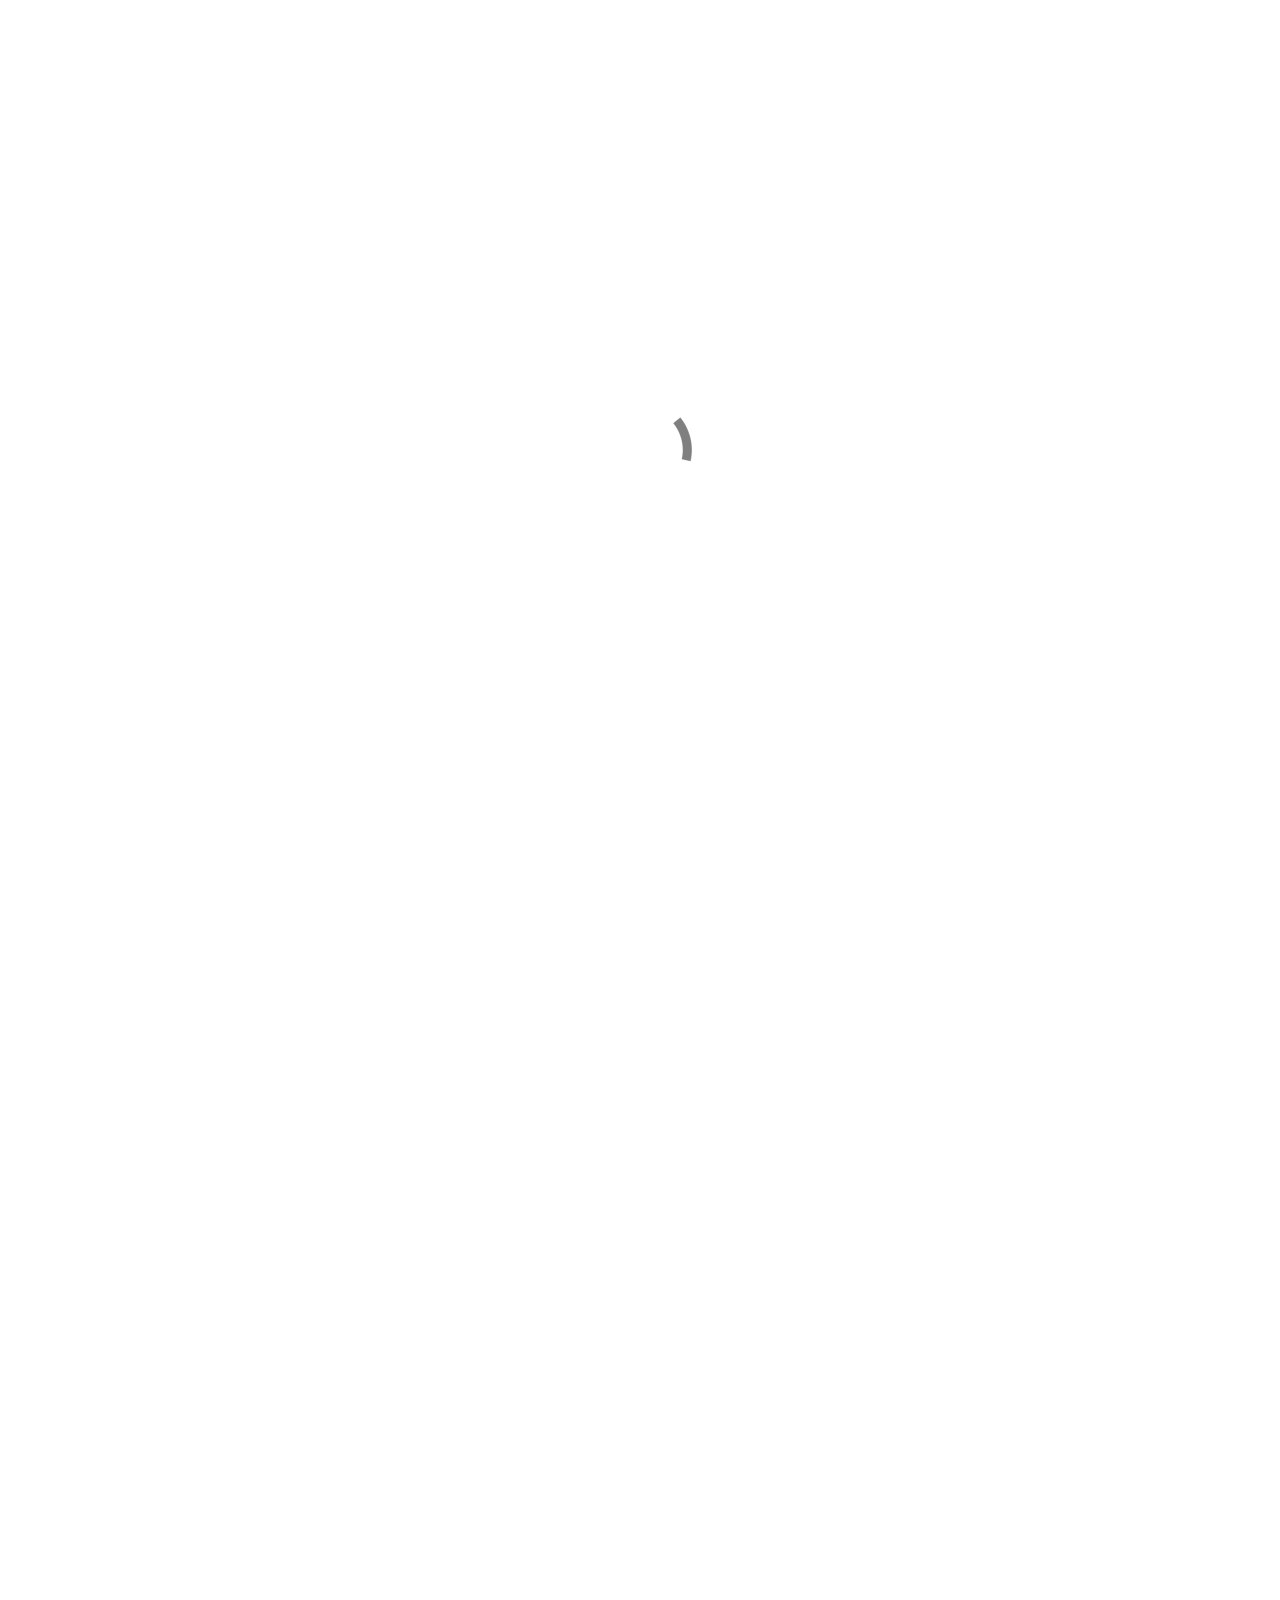
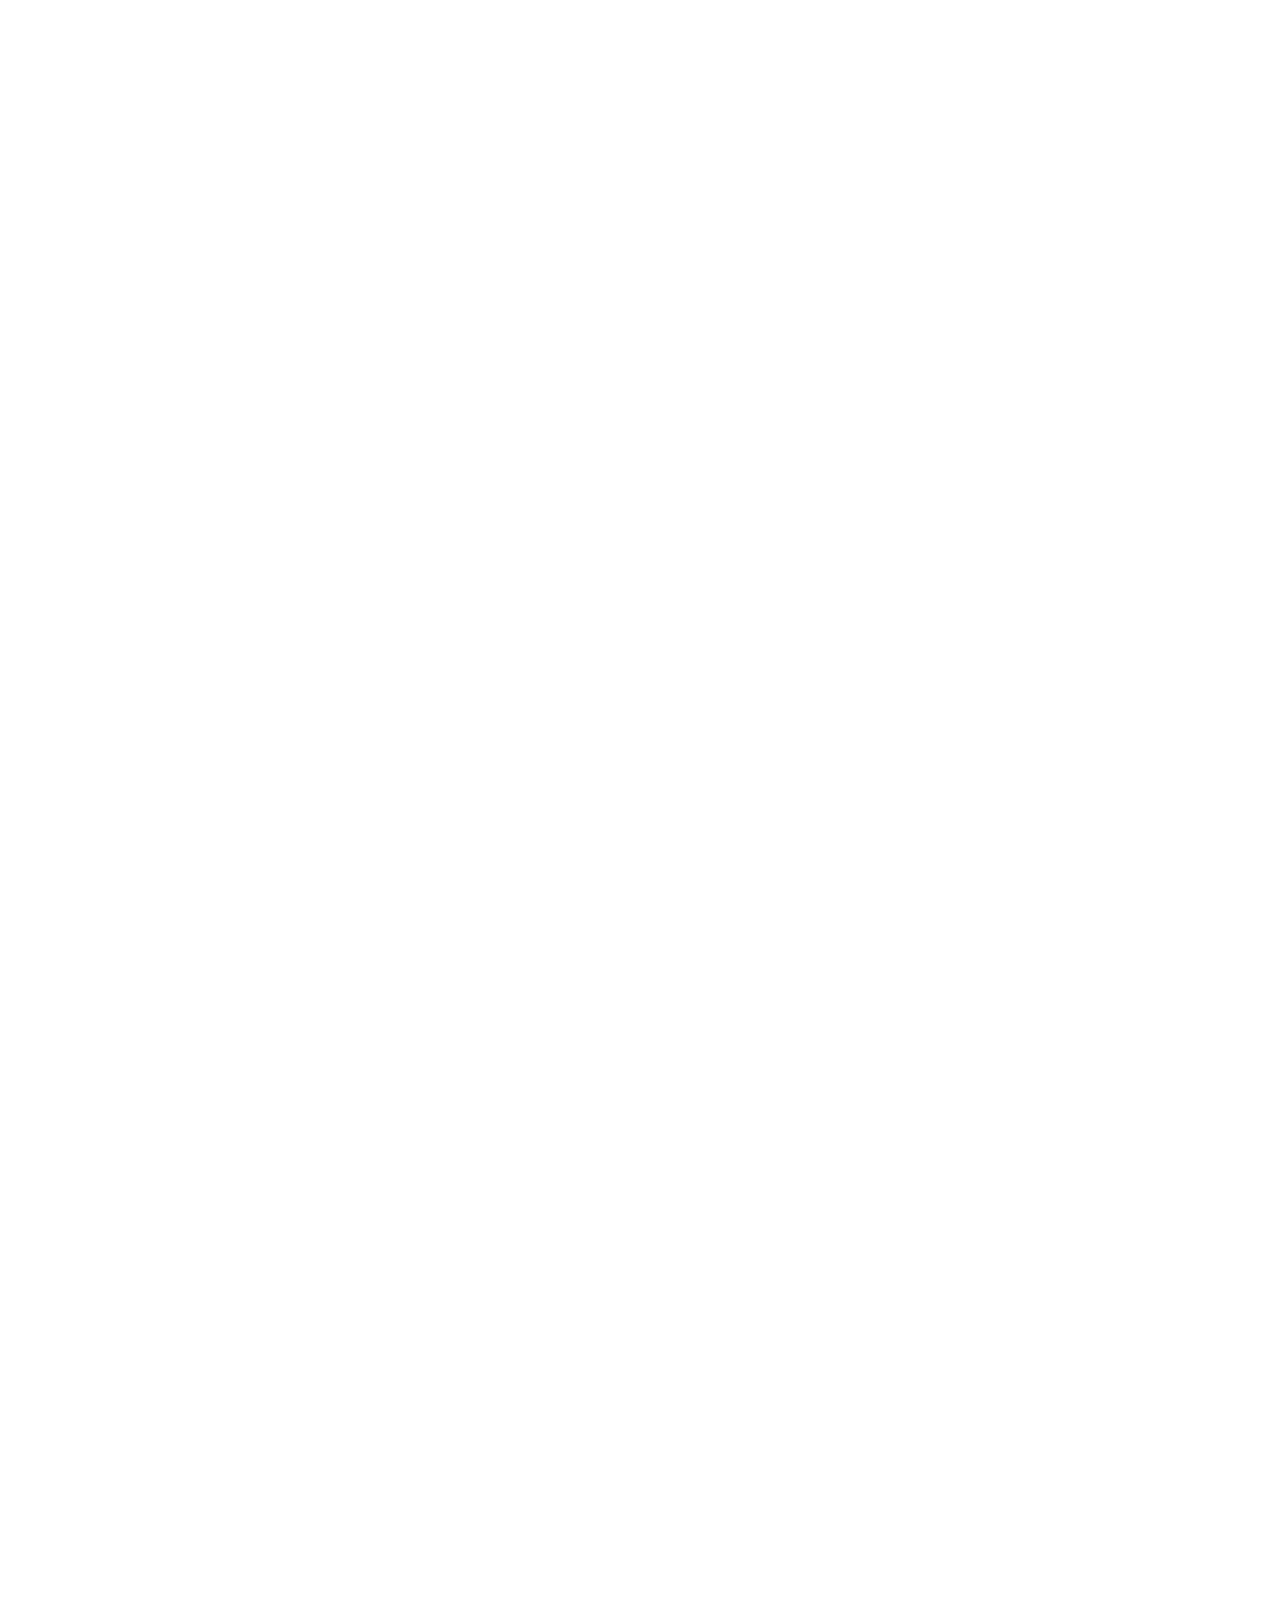
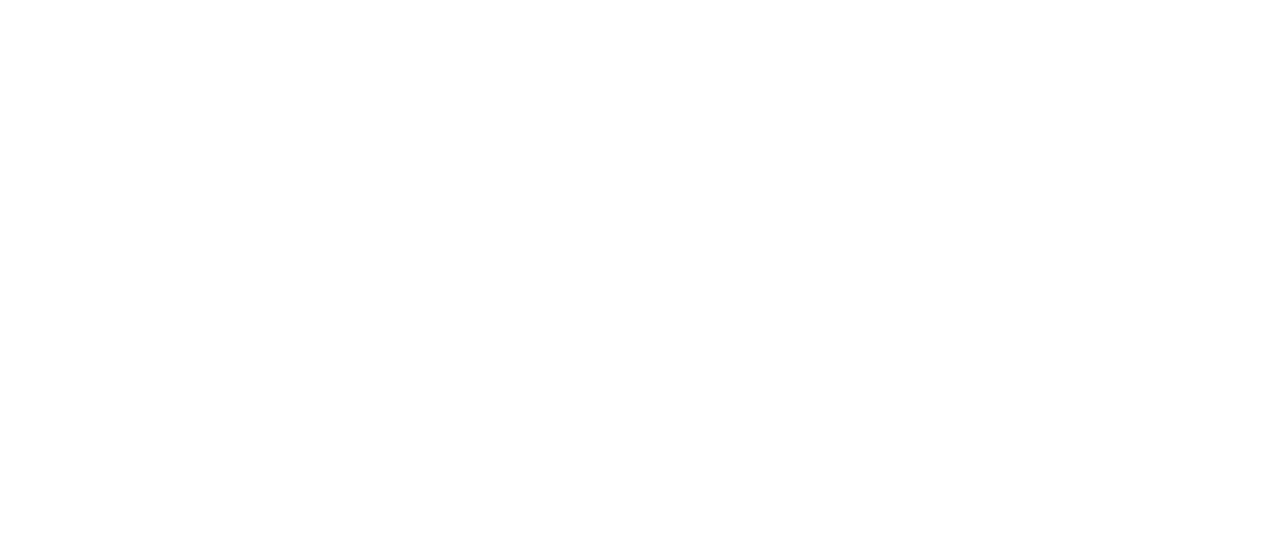
==== 2022-11-09/index.html @ 2f34650f "2022nov" ====
<!doctype html>
<html>
<head>
    <meta charset="utf-8">
    <meta name="keywords" content="eco house, sustainable, earth house">
    <meta name="description" content="">
    <meta name="viewport" content="width=device-width, initial-scale=1.0, viewport-fit=cover">
	<meta name="robots" content="index, follow">
    <link rel="shortcut icon" type="image/png" href="favicon.png">
    
	<link rel="stylesheet" type="text/css" href="./css/bootstrap.min.css?9462">
	<link rel="stylesheet" type="text/css" href="style.css?6598">
	<link href='https://fonts.googleapis.com/css?family=Montserrat&display=swap&subset=latin,latin-ext' rel='stylesheet' type='text/css'>
    <title>Eco House</title>


    
<!-- Analytics -->
 
<!-- Analytics END -->
    
</head>
<body>

<!-- Preloader -->
<div id="page-loading-blocs-notifaction" class="page-preloader"></div>
<!-- Preloader END -->


<!-- Main container -->
<div class="page-container">
    
<!-- bloc-0 -->
<div class="bloc l-bloc nav-bar object-hidden" id="bloc-0">
	<div class="container bloc-sm">
		<div class="row">
			<div class="col nav-bar">
				<nav class="navbar row navbar-expand-md flex-column navbar-light hover-open-submenu nav-bar" role="navigation">
					<button id="nav-toggle" type="button" class="ui-navbar-toggler navbar-toggler border-0 p-0" data-toggle="collapse" data-target=".navbar-3897" aria-expanded="false" aria-label="Toggle navigation">
						<span class="navbar-toggler-icon"></span>
					</button>
					<div class="collapse navbar-collapse navbar-3897">
						<ul class="site-navigation nav navbar-nav mx-auto justify-content-center">
							<li class="nav-item">
								<a href="index.html" class="nav-link">Home</a>
							</li>
							<li class="nav-item">
								<a href="geothermal.html" class="nav-link">Energy</a>
							</li>
						</ul>
					</div>
				</nav>
			</div>
		</div>
	</div>
</div>
<!-- bloc-0 END -->

<!-- bloc-1 -->
<div class="bloc bgc-white" id="bloc-1">
	<div class="container bloc-lg bloc-md-lg">
		<div class="row">
			<div class="col-12">
				<h1 class="mg-md">
					Eco House
				</h1>
			</div>
		</div>
	</div>
</div>
<!-- bloc-1 END -->

<!-- bloc-2 -->
<div class="bloc bgc-white" id="bloc-2">
	<div class="container bloc-lg">
		<div class="row">
			<div class="col">
				<div class="embed-responsive embed-responsive-16by9 video">
					<iframe class="embed-responsive-item lazyload" src="img/lazyload-ph.png" data-src="https://www.youtube.com/embed/KGJBmJz6Hks" frameborder="0" allow="accelerometer; autoplay; clipboard-write; encrypted-media; gyroscope; picture-in-picture" allowfullscreen>
					</iframe>
				</div>
				<div class="embed-responsive embed-responsive-16by9 video">
					<iframe class="embed-responsive-item lazyload" src="img/lazyload-ph.png" data-src="https://www.youtube.com/embed/3RyHy1bNJuU" frameborder="0" allow="accelerometer; autoplay; clipboard-write; encrypted-media; gyroscope; picture-in-picture" allowfullscreen>
					</iframe>
				</div>
				<div class="embed-responsive embed-responsive-16by9 video">
					<iframe class="embed-responsive-item lazyload" src="img/lazyload-ph.png" data-src="https://www.youtube.com/embed/DJBzTu2yL90" frameborder="0" allow="accelerometer; autoplay; clipboard-write; encrypted-media; gyroscope; picture-in-picture" allowfullscreen>
					</iframe>
				</div>
				<div class="embed-responsive embed-responsive-16by9 video">
					<iframe class="embed-responsive-item lazyload" src="img/lazyload-ph.png" data-src="https://www.youtube.com/embed/9-hCK_tnwaQ" frameborder="0" allow="accelerometer; autoplay; clipboard-write; encrypted-media; gyroscope; picture-in-picture" allowfullscreen>
					</iframe>
				</div>
				<div class="embed-responsive embed-responsive-16by9 video">
					<iframe class="embed-responsive-item lazyload" src="img/lazyload-ph.png" data-src="https://www.youtube.com/embed/kNcd0zqFZro" frameborder="0" allow="accelerometer; autoplay; clipboard-write; encrypted-media; gyroscope; picture-in-picture" allowfullscreen>
					</iframe>
				</div>
			</div>
		</div>
	</div>
</div>
<!-- bloc-2 END -->

<!-- ScrollToTop Button -->
<a class="bloc-button btn btn-d scrollToTop" onclick="scrollToTarget('1',this)"><svg xmlns="http://www.w3.org/2000/svg" width="22" height="22" viewBox="0 0 32 32"><path class="scroll-to-top-btn-icon" d="M30,22.656l-14-13-14,13"/></svg></a>
<!-- ScrollToTop Button END-->


</div>
<!-- Main container END -->
    


<!-- Additional JS -->
<script src="./js/jquery.min.js?4651"></script>
<script src="./js/bootstrap.bundle.min.js?3102"></script>
<script src="./js/blocs.min.js?7932"></script>
<script src="./js/lazysizes.min.js" defer></script><!-- Additional JS END -->


</body>
</html>
---- 2022-11-09/style.css ----
/*-----------------------------------------------------------------------------------
	Website brave creator
	About: A shiny new Blocs website.
	Author: Hendra Zhang
	Version: 1.0
	Built with Blocs
-----------------------------------------------------------------------------------*/
body{
	margin:0;
	padding:0;
    background:#005392;
    overflow-x:hidden;
    -webkit-font-smoothing: antialiased;
    -moz-osx-font-smoothing: grayscale;
}
.page-container{overflow: hidden;} /* Prevents unwanted scroll space when scroll FX used. */
a,button{transition: background .3s ease-in-out;outline: none!important;} /* Prevent blue selection glow on Chrome and Safari */
a:hover{text-decoration: none; cursor:pointer;}


/* Preloader */

.page-preloader{position: fixed;top: 0;bottom: 0;width: 100%;z-index:100000;background:#FFFFFF url("img/pageload-spinner.gif") no-repeat center center;animation-name: preloader-fade;animation-delay: 2s;animation-duration: 0.5s;animation-fill-mode: both;}
.preloader-complete{animation-delay:0.1s;}
@keyframes preloader-fade {0% {opacity: 1;visibility: visible;}100% {opacity: 0;visibility: hidden;}}

/* = Blocs
-------------------------------------------------------------- */

.bloc{
	width:100%;
	clear:both;
	background: 50% 50% no-repeat;
	padding:0 20px;
	-webkit-background-size: cover;
	-moz-background-size: cover;
	-o-background-size: cover;
	background-size: cover;
	position:relative;
	display:flex;
}
.bloc .container{
	padding-left:0;
	padding-right:0;
}


/* Sizes */

.bloc-lg{
	padding:100px 20px;
}
.bloc-sm{
	padding:20px;
}


/* Light theme */

.d-bloc .card,.l-bloc{
	color:rgba(0,0,0,.5);
}
.d-bloc .card button:hover,.l-bloc button:hover{
	color:rgba(0,0,0,.7);
}
.l-bloc .icon-round,.l-bloc .icon-square,.l-bloc .icon-rounded,.l-bloc .icon-semi-rounded-a,.l-bloc .icon-semi-rounded-b{
	border-color:rgba(0,0,0,.7);
}
.d-bloc .card .divider-h span,.l-bloc .divider-h span{
	border-color:rgba(0,0,0,.1);
}
.d-bloc .card .a-btn,.l-bloc .a-btn,.l-bloc .navbar a,.l-bloc a .icon-sm, .l-bloc a .icon-md, .l-bloc a .icon-lg, .l-bloc a .icon-xl, .l-bloc h1 a, .l-bloc h2 a, .l-bloc h3 a, .l-bloc h4 a, .l-bloc h5 a, .l-bloc h6 a, .l-bloc p a{
	color:rgba(0,0,0,.6);
}
.d-bloc .card .a-btn:hover,.l-bloc .a-btn:hover,.l-bloc .navbar a:hover, .l-bloc a:hover .icon-sm, .l-bloc a:hover .icon-md, .l-bloc a:hover .icon-lg, .l-bloc a:hover .icon-xl, .l-bloc h1 a:hover, .l-bloc h2 a:hover, .l-bloc h3 a:hover, .l-bloc h4 a:hover, .l-bloc h5 a:hover, .l-bloc h6 a:hover, .l-bloc p a:hover{
	color:rgba(0,0,0,1);
}
.l-bloc .navbar-toggle .icon-bar{
	color:rgba(0,0,0,.6);
}
.d-bloc .card .btn-wire,.d-bloc .card .btn-wire:hover,.l-bloc .btn-wire,.l-bloc .btn-wire:hover{
	color:rgba(0,0,0,.7);
	border-color:rgba(0,0,0,.3);
}


/* = NavBar
-------------------------------------------------------------- */

/* Handle Multi Level Navigation */
.dropdown-menu .dropdown-menu{
	border:none}
@media (min-width:576px){
	
.navbar-expand-sm .dropdown-menu .dropdown-menu{
	border:1px solid rgba(0,0,0,.15);
	position:absolute;
	left:100%;
	top:-7px}.navbar-expand-sm .dropdown-menu .submenu-left{
	right:100%;
	left:auto}}@media (min-width:768px){
	.navbar-expand-md .dropdown-menu .dropdown-menu{
	border:1px solid rgba(0,0,0,.15);
	border:1px solid rgba(0,0,0,.15);
	position:absolute;
	left:100%;
	top:-7px}.navbar-expand-md .dropdown-menu .submenu-left{
	right:100%;
	left:auto}}@media (min-width:992px){
	.navbar-expand-lg .dropdown-menu .dropdown-menu{
	border:1px solid rgba(0,0,0,.15);
	position:absolute;
	left:100%;
	top:-7px}.navbar-expand-lg .dropdown-menu .submenu-left{
	right:100%;
	left:auto}
}
/* = Open menus on hover
-------------------------------------------------------------- */
@media (min-width: 992px){
	.hover-open-submenu li:hover > .dropdown > .dropdown-menu, .hover-open-submenu .dropdown-menu > li:hover .dropdown-menu{
	display: block;
}
.hover-open-submenu li .dropdown .dropdown-menu{
	margin-top:0;
}
}
/* = Bric adjustment margins
-------------------------------------------------------------- */

.mg-md{
	margin-top:10px;
	margin-bottom:20px;
}

/* = Buttons
-------------------------------------------------------------- */

.btn-d,.btn-d:hover,.btn-d:focus{
	color:#FFF;
	background:rgba(0,0,0,.3);
}

/* Prevent ugly blue glow on chrome and safari */
button{
	outline: none!important;
}






.card-sq, .card-sq .card-header, .card-sq .card-footer{
	border-radius:0;
}
.card-rd{
	border-radius:30px;
}
.card-rd .card-header{
	border-radius:29px 29px 0 0;
}
.card-rd .card-footer{
	border-radius:0 0 29px 29px;
}





/* ScrollToTop button */

.scrollToTop{
	width:36px;
	height:36px;
	padding:5px;
	position:fixed;
	bottom:20px;
	right:20px;
	opacity:0;
	z-index:999;
	transition: all .3s ease-in-out;
	pointer-events:none;
}
.showScrollTop{
	opacity: 1;
	pointer-events:all;
}
.scroll-to-top-btn-icon{
	fill: none;
	stroke: #fff;
	stroke-width: 2px;
	fill-rule: evenodd;
	stroke-linecap:round;
}

/* Hide Object */
.object-hidden{
	display:none;
}

/* = Custom Styling
-------------------------------------------------------------- */

h1,h2,h3,h4,h5,h6,p,label,.btn,a{
	font-family:"Montserrat";
}
.container{
	max-width:1140px;
}
.card_img_full{
	height:100%;
	overflow:hidden;
	width:100%;
}
.card_body{
	box-shadow:0px 4px 7px rgba(0,0,0,0.25);
	margin:0px 0px 0px 0px;
	padding:0px 0px 0px 0px;
}
.card_title{
	margin-bottom:4px;
	font-family:"Montserrat";
	color:#005392!important;
	padding-right:20px;
	padding-bottom:0px;
	padding-left:20px;
	margin-top:4px;
}
.card_description{
	font-family:"Montserrat";
	color:#5E5E5E!important;
	padding:2px 20px 20px 20px;
}
.card_body:hover{
	box-shadow:0px 4px 7px transparent;
}
.card_pad{
	margin-bottom:20px;
	height:500px;
}
.card-btn-style{
	width:100%;
	background-color:#005392;
	font-family:"Montserrat";
}
.card-modal-video{
	border-style:solid;
	margin:0px 0px 0px 0px;
	padding:0px 0px 0px 0px;
	border-width:0px 0px 0px 0px;
}
.card-modal-video-view{
	margin:0px 0px 0px 0px;
	padding:0px 0px 0px 0px;
}
.btn-style{
	width:100%;
	border-radius:0px 0px 0px 0px;
}
.nav-bar{
	margin:0px 0px 0px 0px;
	padding:0px 0px 0px 0px;
}
.video{
	margin-bottom:30px;
}

/* = Colour
-------------------------------------------------------------- */

/* Background colour styles */

.bgc-white{
	background-color:#FFFFFF;
}




/* = Bloc Padding Multi Breakpoint
-------------------------------------------------------------- */

@media (min-width: 576px) {
    .bloc-xxl-sm{padding:200px 20px;}
    .bloc-xl-sm{padding:150px 20px;}
    .bloc-lg-sm{padding:100px 20px;}
    .bloc-md-sm{padding:50px 20px;}
    .bloc-sm-sm{padding:20px;}
    .bloc-no-padding-sm{padding:0 20px;}
}
@media (min-width: 768px) {
    .bloc-xxl-md{padding:200px 20px;}
    .bloc-xl-md{padding:150px 20px;}
    .bloc-lg-md{padding:100px 20px;}
    .bloc-md-md{padding:50px 20px;}
    .bloc-sm-md{padding:20px 20px;}
    .bloc-no-padding-md{padding:0 20px;}
}
@media (min-width: 992px) {
    .bloc-xxl-lg{padding:200px 20px;}
    .bloc-xl-lg{padding:150px 20px;}
    .bloc-lg-lg{padding:100px 20px;}
    .bloc-md-lg{padding:50px 20px;}
    .bloc-sm-lg{padding:20px;}
    .bloc-no-padding-lg{padding:0 20px;}
}


/* = Mobile adjustments 
-------------------------------------------------------------- */
@media (max-width: 1024px)
{
    .bloc.full-width-bloc, .bloc-tile-2.full-width-bloc .container, .bloc-tile-3.full-width-bloc .container, .bloc-tile-4.full-width-bloc .container{
        padding-left: 0; 
        padding-right: 0;  
    }
}
@media (max-width: 991px)
{
    .container{width:100%;}
    .bloc{padding-left: constant(safe-area-inset-left);padding-right: constant(safe-area-inset-right);} /* iPhone X Notch Support*/
    .bloc-group, .bloc-group .bloc{display:block;width:100%;}
}
@media (max-width: 767px)
{
    .bloc-tile-2 .container, .bloc-tile-3 .container, .bloc-tile-4 .container{
        padding-left:0;padding-right:0;
    }
    .btn-dwn{
       display:none; 
    }
    .voffset{
        margin-top:5px;
    }
    .voffset-md{
        margin-top:20px;
    }
    .voffset-lg{
        margin-top:30px;
    }
    form{
        padding:5px;
    }
    .close-lightbox{
        display:inline-block;
    }
    .blocsapp-device-iphone5{
	   background-size: 216px 425px;
	   padding-top:60px;
	   width:216px;
	   height:425px;
    }
    .blocsapp-device-iphone5 img{
	   width: 180px;
	   height: 320px;
    }
}
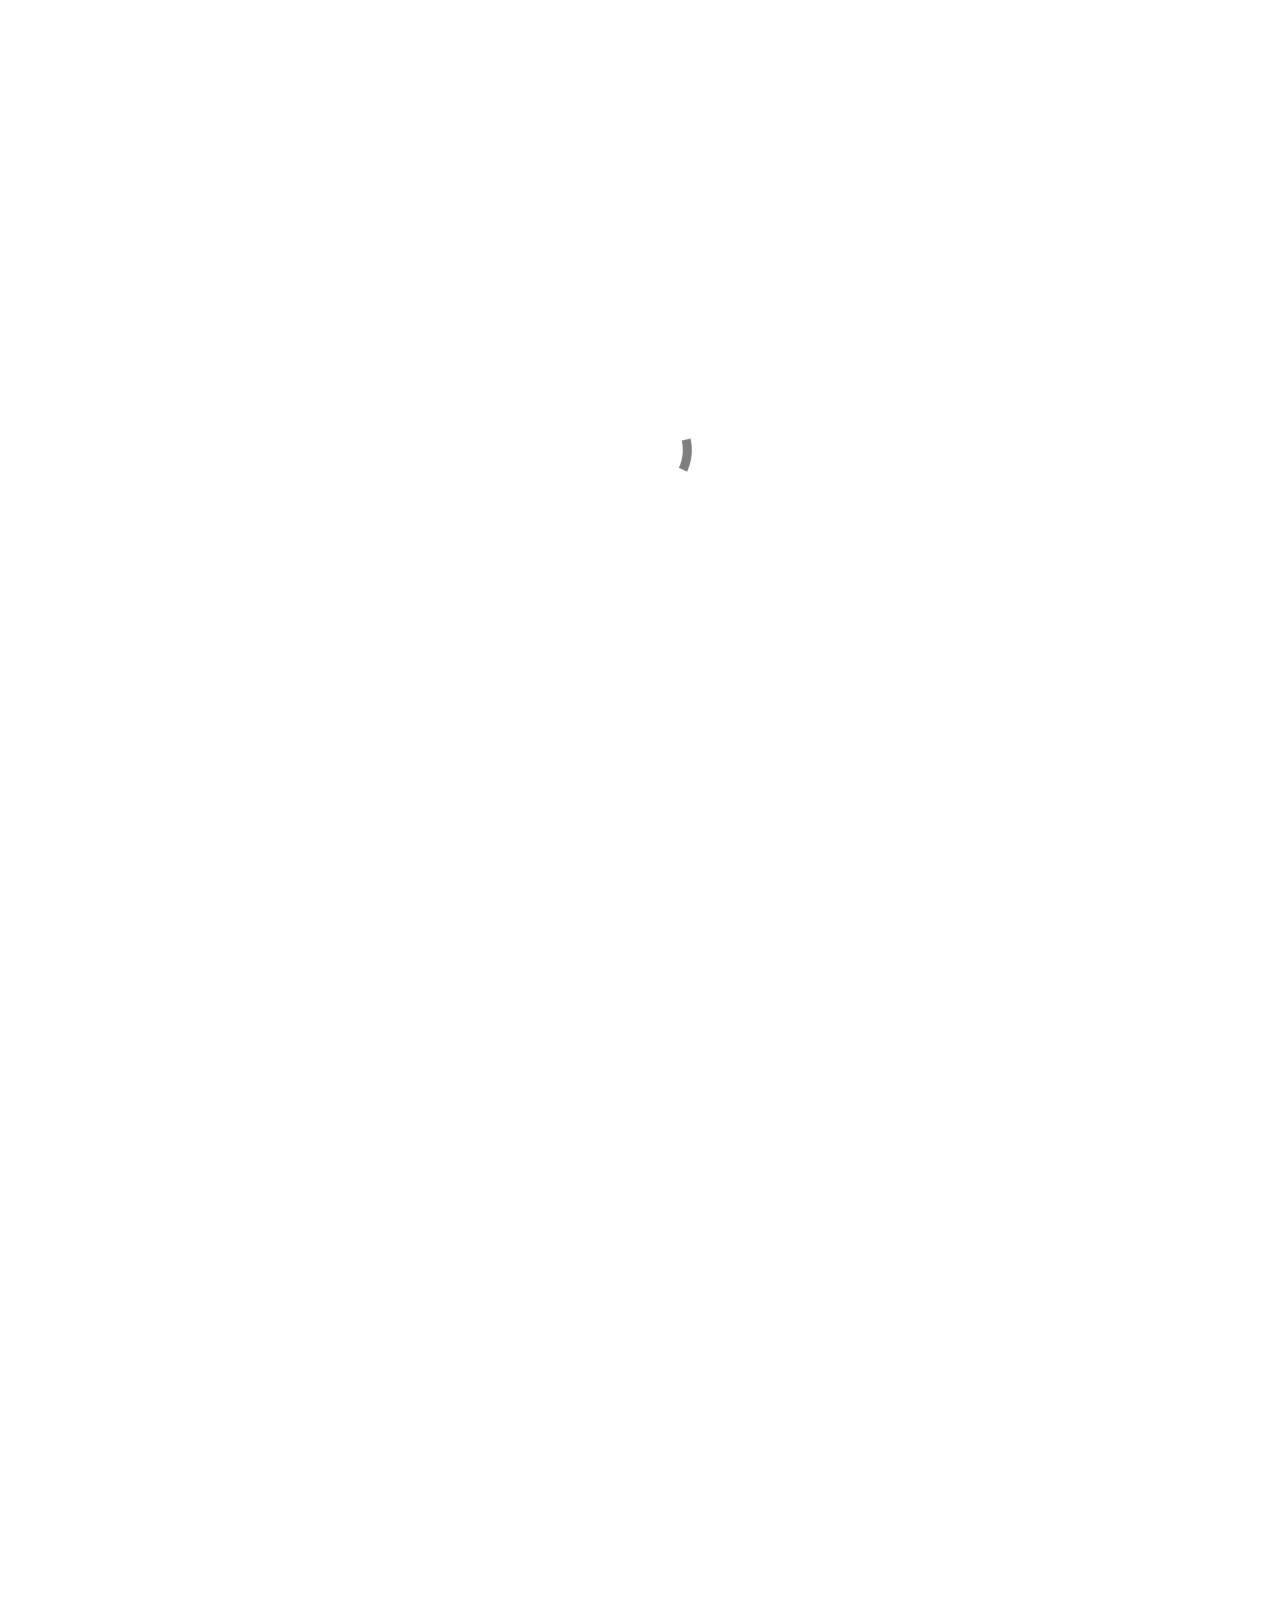
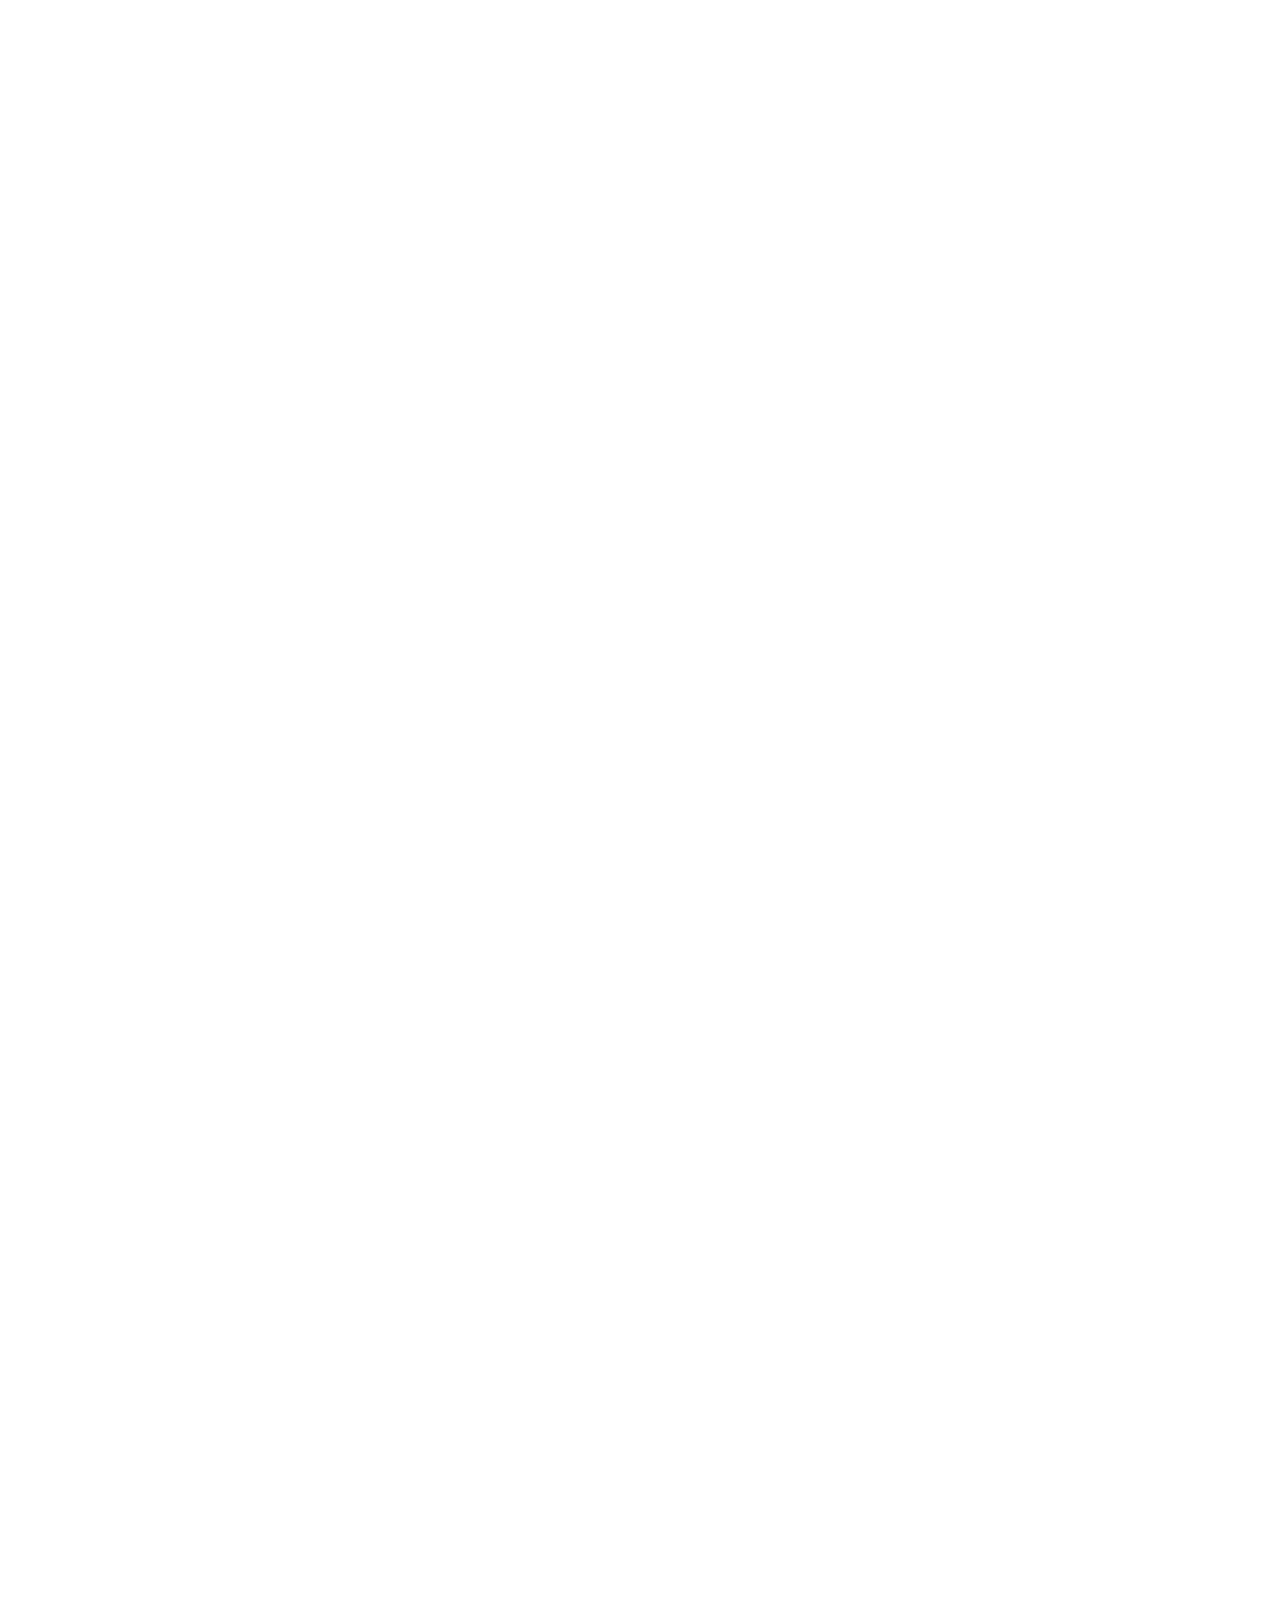
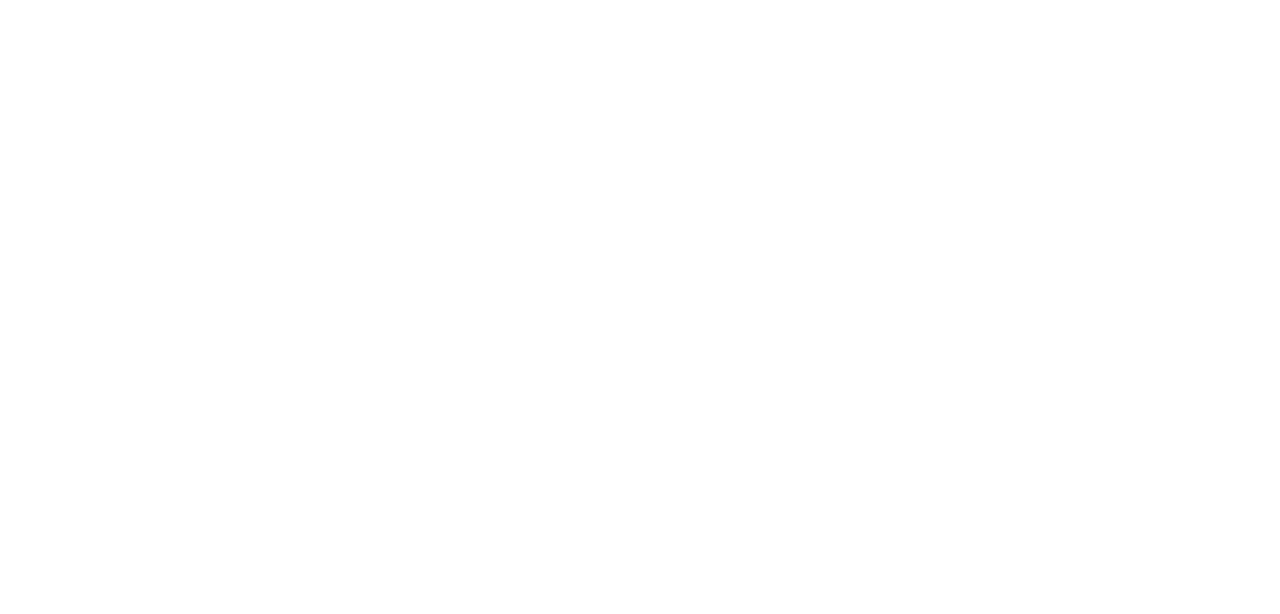
==== commit a57397e8: "2022-11-09" ====
--- a/2022-11-09/index.html
+++ b/2022-11-09/index.html
@@ -8,8 +8,8 @@
 	<meta name="robots" content="index, follow">
     <link rel="shortcut icon" type="image/png" href="favicon.png">
     
-	<link rel="stylesheet" type="text/css" href="./css/bootstrap.min.css?9462">
-	<link rel="stylesheet" type="text/css" href="style.css?6598">
+	<link rel="stylesheet" type="text/css" href="./css/bootstrap.min.css?6360">
+	<link rel="stylesheet" type="text/css" href="style.css?3538">
 	<link href='https://fonts.googleapis.com/css?family=Montserrat&display=swap&subset=latin,latin-ext' rel='stylesheet' type='text/css'>
     <title>Eco House</title>
 
@@ -31,7 +31,7 @@
 <div class="page-container">
     
 <!-- bloc-0 -->
-<div class="bloc l-bloc nav-bar object-hidden" id="bloc-0">
+<div class="bloc l-bloc nav-bar " id="bloc-0">
 	<div class="container bloc-sm">
 		<div class="row">
 			<div class="col nav-bar">
@@ -45,7 +45,7 @@
 								<a href="index.html" class="nav-link">Home</a>
 							</li>
 							<li class="nav-item">
-								<a href="geothermal.html" class="nav-link">Energy</a>
+								<a href="geothermal.html" class="nav-link">Geothermal</a>
 							</li>
 						</ul>
 					</div>
@@ -112,9 +112,9 @@
 
 
 <!-- Additional JS -->
-<script src="./js/jquery.min.js?4651"></script>
-<script src="./js/bootstrap.bundle.min.js?3102"></script>
-<script src="./js/blocs.min.js?7932"></script>
+<script src="./js/jquery.min.js?1940"></script>
+<script src="./js/bootstrap.bundle.min.js?7364"></script>
+<script src="./js/blocs.min.js?3397"></script>
 <script src="./js/lazysizes.min.js" defer></script><!-- Additional JS END -->
 
 
--- a/2022-11-09/style.css
+++ b/2022-11-09/style.css
@@ -194,11 +194,6 @@
 	stroke-linecap:round;
 }
 
-/* Hide Object */
-.object-hidden{
-	display:none;
-}
-
 /* = Custom Styling
 -------------------------------------------------------------- */
 
